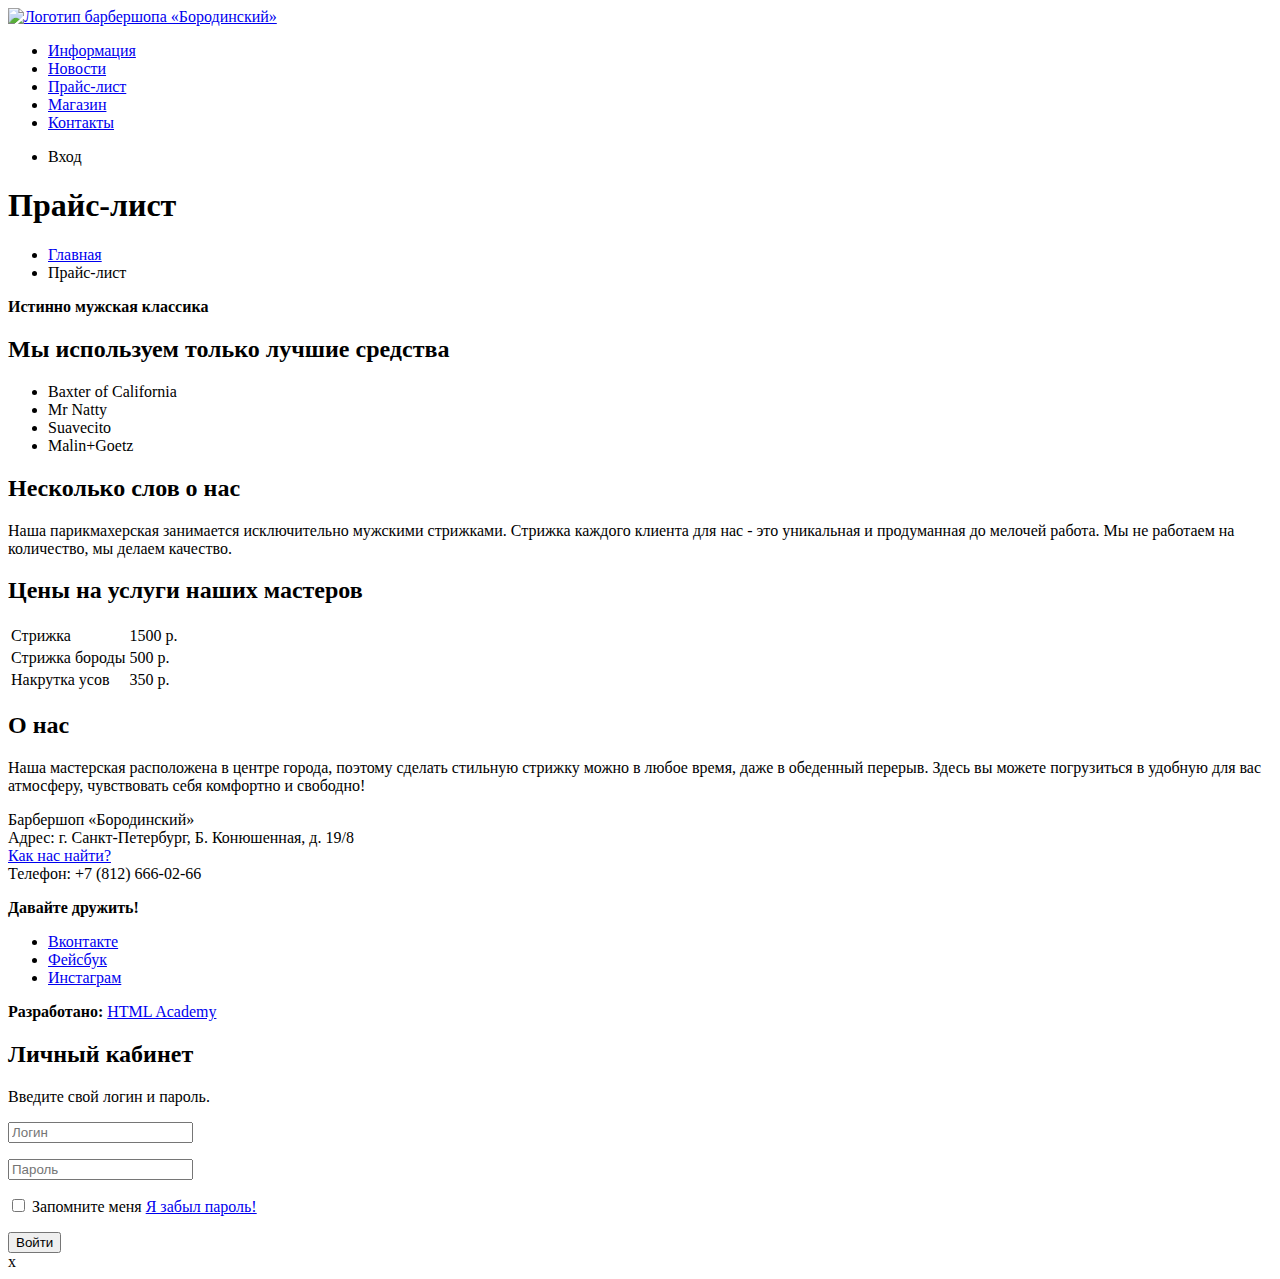
==== barbershop-price.html @ 44a64450 "1" ====
<!DOCTYPE html>
<html lang="ru">

<head>
  <meta charset="utf-8">
  <title></title>
</head>

<body>
  <header class="main-header">
    <nav class="main-navigation">
      <a class="main-header-logo" href="index.html">
        <img src="img/logo.svg" width="111" height="24" alt="Логотип барбершопа «Бородинский»">
      </a>
      <ul class="site-navigation">
        <li><a href="info.html">Информация</a></li>
        <li><a href="news.html">Новости</a></li>
        <li><a href="price.html">Прайс-лист</a></li>
        <li class="site-navigation-current"><a href="catalog.html">Магазин</a></li>
        <li><a href="contacts.html">Контакты</a></li>
      </ul>
      <ul class="user-navigation">
        <li class="login-link">Вход</li>
      </ul>
    </nav>
  </header>
  <main class="container">

    <h1 class="page-title">Прайс-лист</h1>

    <ul class="breadcrumbs">
      <li><a href="index.html">Главная</a></li>
      <li class="breadcrumbs-current">Прайс-лист</li>
    </ul>
    <div class="main-title">
      <b>Истинно мужская классика</b>
    </div>
    <div class="price-left">
      <h2>Мы используем только лучшие средства</h2>
      <ul>
        <li>Baxter of California</li>
        <li>Mr Natty</li>
        <li>Suavecito</li>
        <li>Malin+Goetz</li>
      </ul>
      <h2>Несколько слов о нас</h2>
      <p>Наша парикмахерская занимается исключительно мужскими стрижками.
        Стрижка каждого клиента для нас - это уникальная и продуманная до мелочей работа.
        Мы не работаем на количество, мы делаем качество.</p>
    </div>
    <div class="price-right">
      <h2>Цены на услуги наших мастеров</h2>
      <table>
        <tr>
          <td>Стрижка</td>
          <td>1500 р.</td>
        </tr>
        <tr>
          <td>Стрижка бороды</td>
          <td>500 р.</td>
        </tr>
        <tr>
          <td>Накрутка усов</td>
          <td>350 р.</td>
        </tr>
      </table>
      <h2 class="visually-hidden">О нас</h2>
      <p>Наша мастерская расположена в центре города, поэтому сделать стильную
        стрижку можно в любое время, даже в обеденный перерыв. Здесь вы можете
        погрузиться в удобную для вас атмосферу, чувствовать себя комфортно и свободно!</p>
    </div>

  </main>
  <footer class="main-footer">
    <p class="footer-contacts">
      Барбершоп «Бородинский»<br> Адрес: г. Санкт-Петербург, Б. Конюшенная, д. 19/8<br>
      <a href="map.html">Как нас найти?</a><br> Телефон: +7 (812) 666-02-66
    </p>
    <div class="footer-social">
      <b>Давайте дружить!</b>
      <ul>
        <li><a class="social-button" href="#">Вконтакте</a></li>
        <li><a class="social-button" href="#">Фейсбук</a></li>
        <li><a class="social-button" href="#">Инстаграм</a></li>
      </ul>
    </div>
    <p class="footer-copyright">
      <b>Разработано:</b> <a class="button" href="https://htmlacademy.ru">HTML Academy</a>
    </p>
  </footer>

  <section class="modal modal-login">
    <h2>Личный кабинет</h2>
    <p>Введите свой логин и пароль.</p>
    <form class="login-form" action="https://echo.htmlacademy.ru" method="post">
      <p>
        <input class="login-icon-user" type="text" name="login" placeholder="Логин">
      </p>
      <p>
        <input class="login-icon-password" type="password" name="password" placeholder="Пароль">
      </p>
      <p class="login-password-info">
        <input type="checkbox" name="remember" class="visually-hidden"> Запомните меня
        <a class="restore" href="#">Я забыл пароль!</a>
      </p>
      <button class="button" type="submit">Войти</button>
    </form>
    <span class="modal-close">x</span>
  </section>
</body>

</html>
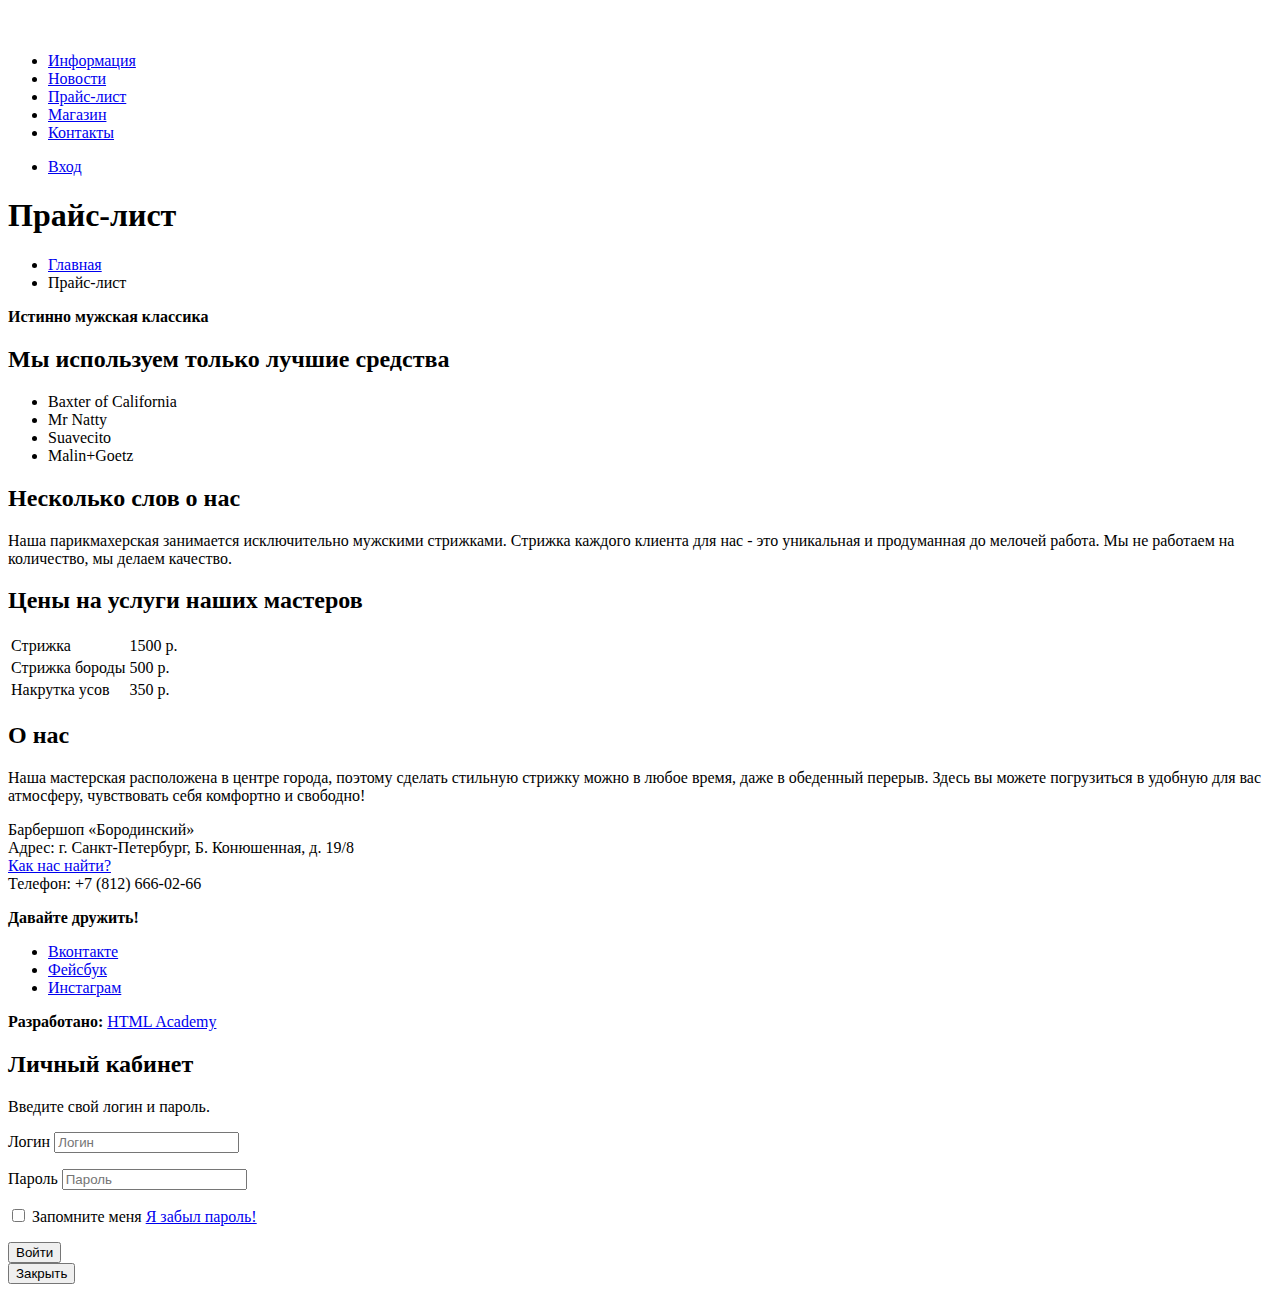
==== commit f08262d8: "4" ====
--- a/barbershop-price.html
+++ b/barbershop-price.html
@@ -20,7 +20,9 @@
         <li><a href="contacts.html">Контакты</a></li>
       </ul>
       <ul class="user-navigation">
-        <li class="login-link">Вход</li>
+        <li class="login-link">
+          <a class="login-link" href="login.html">Вход</a>
+        </li>
       </ul>
     </nav>
   </header>
@@ -44,9 +46,7 @@
         <li>Malin+Goetz</li>
       </ul>
       <h2>Несколько слов о нас</h2>
-      <p>Наша парикмахерская занимается исключительно мужскими стрижками.
-        Стрижка каждого клиента для нас - это уникальная и продуманная до мелочей работа.
-        Мы не работаем на количество, мы делаем качество.</p>
+      <p>Наша парикмахерская занимается исключительно мужскими стрижками. Стрижка каждого клиента для нас - это уникальная и продуманная до мелочей работа. Мы не работаем на количество, мы делаем качество.</p>
     </div>
     <div class="price-right">
       <h2>Цены на услуги наших мастеров</h2>
@@ -65,9 +65,7 @@
         </tr>
       </table>
       <h2 class="visually-hidden">О нас</h2>
-      <p>Наша мастерская расположена в центре города, поэтому сделать стильную
-        стрижку можно в любое время, даже в обеденный перерыв. Здесь вы можете
-        погрузиться в удобную для вас атмосферу, чувствовать себя комфортно и свободно!</p>
+      <p>Наша мастерская расположена в центре города, поэтому сделать стильную стрижку можно в любое время, даже в обеденный перерыв. Здесь вы можете погрузиться в удобную для вас атмосферу, чувствовать себя комфортно и свободно!</p>
     </div>
 
   </main>
@@ -94,18 +92,23 @@
     <p>Введите свой логин и пароль.</p>
     <form class="login-form" action="https://echo.htmlacademy.ru" method="post">
       <p>
-        <input class="login-icon-user" type="text" name="login" placeholder="Логин">
+        <label class="visually-hidden" for="user-login">Логин</label>
+        <input class="login-icon-user" id="user-login" type="text" name="login" placeholder="Логин">
       </p>
       <p>
-        <input class="login-icon-password" type="password" name="password" placeholder="Пароль">
+        <label class="visually-hidden" for="user-password">Пароль</label>
+        <input class="login-icon-password" id="user-password" type="password" name="password" placeholder="Пароль">
       </p>
       <p class="login-password-info">
-        <input type="checkbox" name="remember" class="visually-hidden"> Запомните меня
-        <a class="restore" href="#">Я забыл пароль!</a>
+        <label class="login-checkbox">
+          <input type="checkbox" name="remember" class="visually-hidden">
+          <span class="checkbox-indicator"></span>
+          Запомните меня
+          <a class="restore" href="#">Я забыл пароль!</a>
       </p>
       <button class="button" type="submit">Войти</button>
     </form>
-    <span class="modal-close">x</span>
+    <button class="modal-close" type="button">Закрыть</button>
   </section>
 </body>
 
